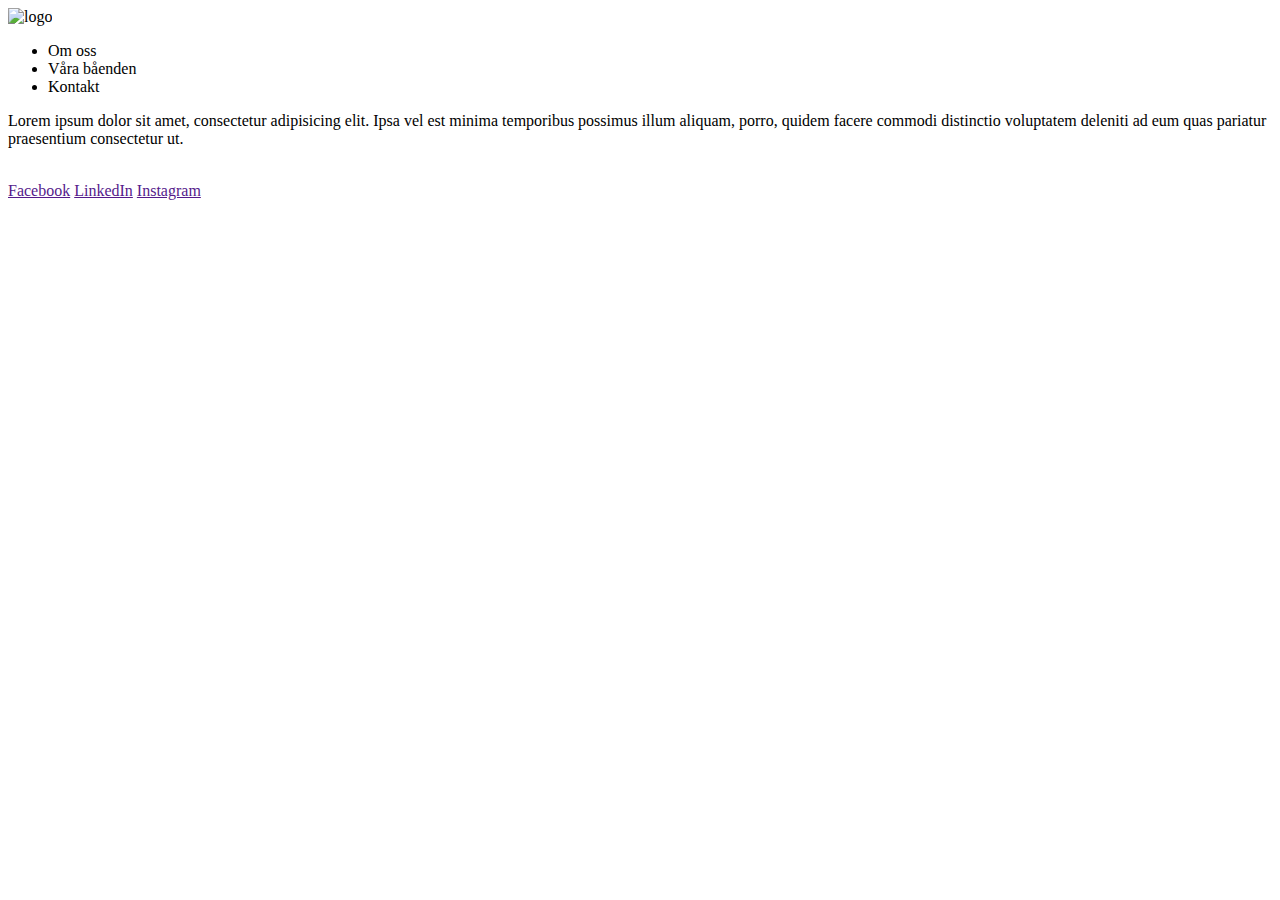
==== index.html @ eb559303 "first commit to get a github up and running" ====
<!DOCTYPE html>
<html lang="en">
<head>
    <meta charset="UTF-8">
    
    <title>Nordic Escapes</title>
</head>
<body>
    <header>
        <div class="logo-holder">
            <img src="/images/logo/ne-logo.svg" alt="logo" class="logo">
        </div>
        <ul class="meny">
            <li>Om oss</li>
            <li>Våra båenden</li>
            <li>Kontakt</li>
        </ul>        
    </header>
    <main>
        <div class="textbox">
            <p>
                Lorem ipsum dolor sit amet, consectetur adipisicing elit. Ipsa vel est minima temporibus possimus illum aliquam, porro, quidem facere commodi distinctio voluptatem deleniti ad eum quas pariatur praesentium consectetur ut.
            </p>
            <div> 
                <img src="../images/stugor/Salasilvergruva/salasilvergruva.jpeg" alt="">
            </div>
        </div>
    </main>
    <footer>
            <a href="">Facebook</a>
            <a href="">LinkedIn</a>
            <a href="">Instagram</a>
    </footer>
</body>
</html>
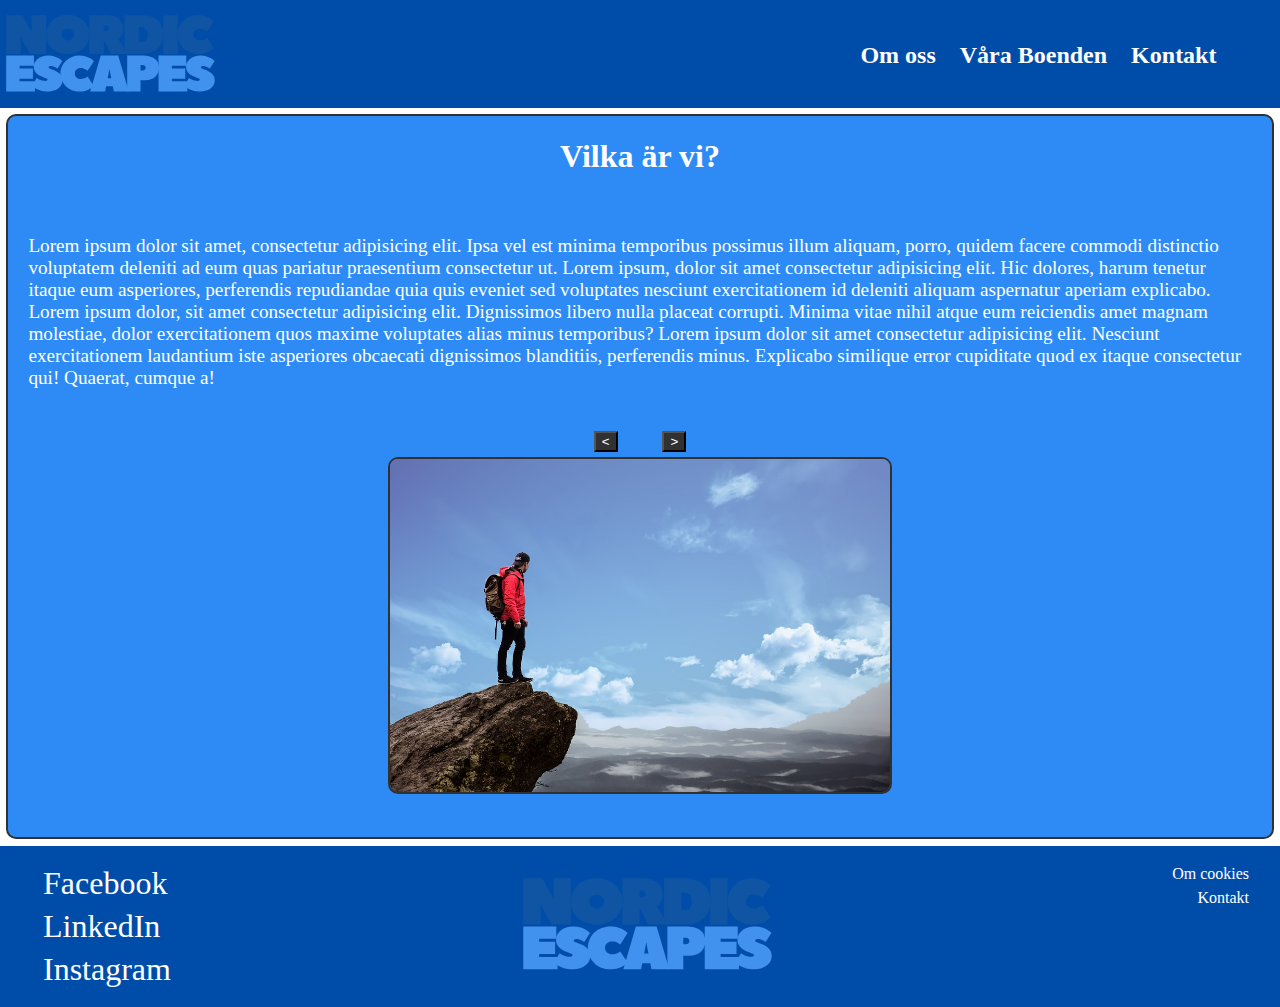
==== commit 99324d7b: "updatering nästan klart" ====
--- a/index.html
+++ b/index.html
@@ -1,35 +1,84 @@
 <!DOCTYPE html>
 <html lang="en">
+
 <head>
     <meta charset="UTF-8">
-    
+    <link rel="stylesheet" href="style.css">
     <title>Nordic Escapes</title>
 </head>
+
 <body>
     <header>
-        <div class="logo-holder">
-            <img src="/images/logo/ne-logo.svg" alt="logo" class="logo">
-        </div>
-        <ul class="meny">
-            <li>Om oss</li>
-            <li>Våra båenden</li>
-            <li>Kontakt</li>
-        </ul>        
+        <a href="index.html"><img src="images/logo/ne-logo.svg" alt="logo" class="logo"></a>
+        <nav>
+            <ul>
+                <li class="menu"><a href="index.html">Om oss</a></li>
+                <li class="menu"><a href="boenden.html">Våra Boenden</a></li>
+                <li class="menu"><a href="kontakt.html">Kontakt</a></li>
+            </ul>
+        </nav>
     </header>
     <main>
-        <div class="textbox">
-            <p>
-                Lorem ipsum dolor sit amet, consectetur adipisicing elit. Ipsa vel est minima temporibus possimus illum aliquam, porro, quidem facere commodi distinctio voluptatem deleniti ad eum quas pariatur praesentium consectetur ut.
-            </p>
-            <div> 
-                <img src="../images/stugor/Salasilvergruva/salasilvergruva.jpeg" alt="">
+        <div class="text-box">
+            <div class="text-header">
+                <h1>Vilka är vi?</h1>
+            </div>
+            <div class="all">
+                <p>
+                    Lorem ipsum dolor sit amet, consectetur adipisicing elit. Ipsa vel est minima temporibus possimus
+                    illum aliquam, porro, quidem facere commodi distinctio voluptatem deleniti ad eum quas pariatur
+                    praesentium consectetur ut.
+                    Lorem ipsum, dolor sit amet consectetur adipisicing elit. Hic dolores, harum tenetur itaque eum
+                    asperiores, perferendis repudiandae quia quis eveniet sed voluptates nesciunt exercitationem id
+                    deleniti aliquam aspernatur aperiam explicabo.
+                    Lorem ipsum dolor, sit amet consectetur adipisicing elit. Dignissimos libero nulla placeat
+                    corrupti. Minima vitae nihil atque eum reiciendis amet magnam molestiae, dolor exercitationem quos
+                    maxime voluptates alias minus temporibus?
+                    Lorem ipsum dolor sit amet consectetur adipisicing elit. Nesciunt exercitationem laudantium iste
+                    asperiores obcaecati dignissimos blanditiis, perferendis minus. Explicabo similique error
+                    cupiditate quod ex itaque consectetur qui! Quaerat, cumque a!
+                </p>
+            </div>
+            <div class="image-main all">
+                <div class="text-header">
+                    <button onclick="back(counter)"><</button>
+                    <button onclick="forward(counter)">></button>
+                </div>
+                <img src="/images/1.jpg" alt="image" class="image" id="image">
+                
             </div>
         </div>
     </main>
     <footer>
-            <a href="">Facebook</a>
-            <a href="">LinkedIn</a>
-            <a href="">Instagram</a>
+        <ul>
+            <li class="sociala-medier"><a href="">Facebook</a></li>
+            <li class="sociala-medier"><a href="">LinkedIn</a></li>
+            <li class="sociala-medier"><a href="">Instagram</a></li>
+        </ul>
+        <div class="footer-logo"> <a href="index.html"><img src="images/logo/ne-logo.svg" alt="logo" class="logo"></a></div>
+        <ul>
+            <li class="footer-menu"><span id="cookies">Om cookies</span></li>
+            <li class="footer-menu"><a href="kontakt.html">Kontakt</a></li>
+        </ul>
+
+
+
     </footer>
+
+    <div id="cookieBox" class="cookie">
+        <div class="cookie-content">
+            <span class="close" id="close">&times;</span>
+            <h3>
+                Om våra cookies
+            </h3>
+            <p>
+                Våra cookies är utsökta och kommer från den mörka sidan. Så ta en och let glad... Eller nått!
+            </p>
+        </div>
+
+    </div>
+    <script src="image.js"></script>
+    <script src="cookie.js"></script>
 </body>
+
 </html>--- a/style.css
+++ b/style.css
@@ -0,0 +1,290 @@
+@charset "UTF-8";
+/* mobil och grundinställningar */
+body {
+  max-width: 100%;
+  margin: auto;
+  /* mittenfältet/ textfältet */
+  /* footer  */
+}
+
+body .image, body .text-box {
+  border-radius: 10px;
+  border: #313131 2px solid;
+}
+
+body .logo {
+  width: 100%;
+  height: 100%;
+  padding: 3%;
+  max-width: 250px;
+}
+
+body header {
+  padding-bottom: 1%;
+  display: -webkit-box;
+  display: -ms-flexbox;
+  display: flex;
+  background-color: #004DA9;
+}
+
+body header nav {
+  width: 100%;
+  -webkit-transition: 0.5s ease-in-out;
+  transition: 0.5s ease-in-out;
+}
+
+body header nav ul {
+  float: right;
+  margin-top: 3%;
+  color: #ffffff;
+  margin-right: 5%;
+}
+
+body header nav .menu {
+  cursor: pointer;
+  display: inline-block;
+  padding: 10px;
+  text-decoration: none;
+  color: #ffffff;
+}
+
+body header nav .menu a {
+  text-decoration: none;
+  color: #ffffff;
+  font-weight: bold;
+  font-size: 150%;
+}
+
+body header nav .menu a:hover {
+  border-bottom: 3px solid #ffffff;
+  -webkit-transition: ease-in-out;
+  transition: ease-in-out;
+}
+
+body main .text-box {
+  margin: 0.5%;
+  background-color: #2e8bf6;
+  padding-bottom: 3%;
+}
+
+body main .text-box .text h1 {
+  text-align: center;
+  color: #ffffff;
+  font-size: 200%;
+}
+
+body main .text-box .text p {
+  padding: 0 2% 2% 2%;
+  color: #ffffff;
+}
+
+body main .text-box .right, body main .text-box .left, body main .text-box .text-header, body main .text-box .all {
+  color: #ffffff;
+}
+
+body main .text-box .text-header {
+  text-align: center;
+}
+
+body main .text-box .image-main {
+  text-align: center;
+}
+
+body main .text-box .image {
+  text-align: center;
+  max-width: 500px;
+  max-height: 500px;
+}
+
+body footer {
+  background-color: #004DA9;
+  display: -ms-grid;
+  display: grid;
+  -ms-grid-columns: 25% 50% 25%;
+      grid-template-columns: 25% 50% 25%;
+}
+
+body footer .sociala-medier {
+  -ms-grid-column: 1;
+  grid-column: 1;
+  text-decoration: none;
+  display: block;
+  color: #ffffff;
+  padding: 3px;
+  cursor: pointer;
+  font-size: 2em;
+}
+
+body footer .sociala-medier a {
+  text-decoration: none;
+  color: #ffffff;
+}
+
+body footer .sociala-medier a:hover {
+  border-bottom: 3px solid #ffffff;
+  -webkit-transition: ease-in-out;
+  transition: ease-in-out;
+}
+
+body footer .footer-logo {
+  margin: auto;
+}
+
+body footer .footer-menu {
+  -ms-grid-column: 3;
+  grid-column: 3;
+  padding: 3px;
+  display: block;
+  text-align: right;
+  margin-right: 10%;
+  cursor: pointer;
+  font-size: 1em;
+}
+
+body footer .footer-menu a, body footer .footer-menu span {
+  text-decoration: none;
+  color: #ffffff;
+}
+
+body footer .footer-menu a:hover, body footer .footer-menu span:hover {
+  border-bottom: 3px solid #ffffff;
+  -webkit-transition: ease-in-out;
+  transition: ease-in-out;
+}
+
+/* Kontaktformulär */
+textarea {
+  height: 200px;
+}
+
+.contact-form {
+  padding: 25px;
+}
+
+input[type=submit], input[type=text], textarea {
+  width: 100%;
+  max-width: 100%;
+  font-size: 15px;
+  border: 1px solid #313131;
+  border-radius: 4px;
+}
+
+.map {
+  padding-top: 40px;
+  display: block;
+  margin: auto;
+}
+
+input[type=submit] {
+  background-color: #313131;
+  color: #ffffff;
+}
+
+input[type=text], textarea {
+  margin: 10px 0;
+  resize: none;
+  background-color: #FFFFFF;
+  font-weight: bold;
+}
+
+/* Desktop */
+@media (min-width: 1024px) {
+  main .text-box {
+    display: -ms-grid;
+    display: grid;
+        grid-template-areas: 'header header header header'+ 'right right left left'+ 'right right left left';
+    grid-gap: 20px;
+    padding: 0 20px;
+  }
+  main .text-box h1 {
+    grid-column: span 4;
+    text-align: center;
+    color: #ffffff;
+  }
+  main .text-box .text, main .text-box .left, main .text-box .right.image {
+    display: -ms-grid;
+    display: grid;
+        grid-template-areas: inherit;
+    padding: 0px;
+  }
+  main .text-box .image {
+    text-align: center;
+    grid-column: span 4;
+  }
+  main .text-box .text-header {
+    -ms-grid-row: 1;
+    -ms-grid-column: 1;
+    -ms-grid-column-span: 4;
+    grid-area: header;
+  }
+  main .text-box .left {
+    -ms-grid-row: 2;
+    -ms-grid-row-span: 2;
+    -ms-grid-column: 3;
+    -ms-grid-column-span: 2;
+    grid-area: left;
+  }
+  main .text-box .right {
+    -ms-grid-row: 2;
+    -ms-grid-row-span: 2;
+    -ms-grid-column: 1;
+    -ms-grid-column-span: 2;
+    grid-area: right;
+  }
+  main .text-box .all {
+    grid-column: span 4;
+    font-size: 120%;
+  }
+}
+
+/* Cookie CSS */
+#cookies {
+  cursor: pointer;
+}
+
+.cookie {
+  display: none;
+  position: fixed;
+  z-index: 1;
+  padding-bottom: 5%;
+  top: 0;
+  left: 0;
+  width: 100%;
+  height: 100%;
+  background-color: #313131;
+  background-color: rgba(0, 0, 0, 0.4);
+}
+
+.cookie-content {
+  padding: 15px;
+  position: absolute;
+  -ms-flex-line-pack: center;
+      align-content: center;
+  color: #313131;
+  left: 20%;
+  width: 60%;
+  background-color: #ffffff;
+  border: 1px solid #313131;
+}
+
+.close {
+  font-size: 40px;
+  float: right;
+  color: #313131;
+  cursor: pointer;
+}
+
+.close:hover {
+  text-decoration: none;
+}
+
+/* Cookies END */
+/* image buttons */
+button {
+  color: #FFFFFF;
+  background-color: #313131;
+  margin: 0 20px 5px 20px;
+}
+/*# sourceMappingURL=style.css.map */